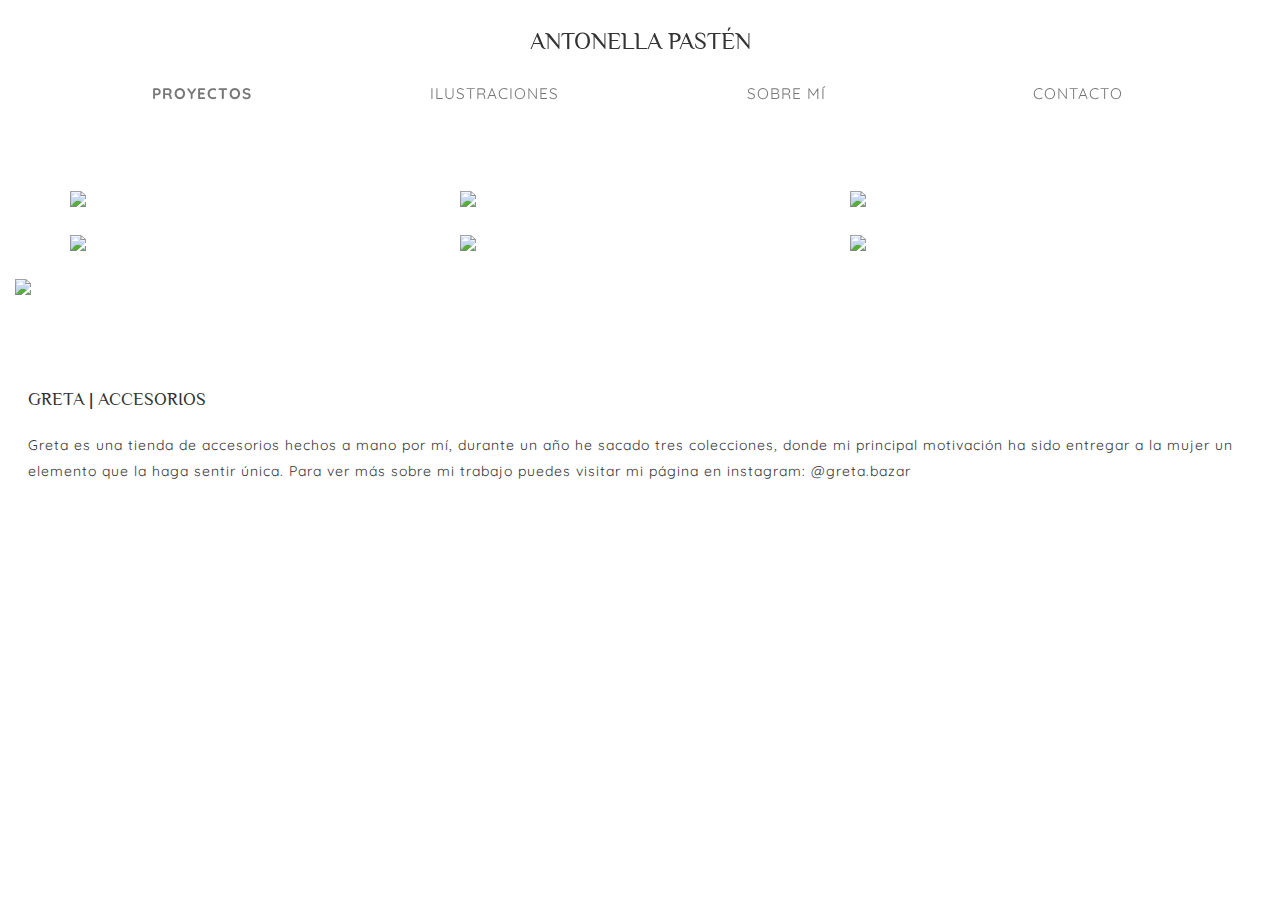
==== proyectoocho.html @ b23cd264 "Commit" ====
<!DOCTYPE html>
<html lang="en">
	<head>
		<title>Portafolio</title>
		<!-- Meta tag Keywords -->
		<meta name="viewport" content="width=device-width, initial-scale=1">
		<meta http-equiv="Content-Type" content="text/html; charset=utf-8" />
		<meta name="keywords" content="Snap web template, Bootstrap Web Templates, Flat Web Templates, Android Compatible web template, Smartphone Compatible web template, free webdesigns for Nokia, Samsung, LG, SonyEricsson, Motorola web design" />
		<script type="application/x-javascript"> addEventListener("load", function() { setTimeout(hideURLbar, 0); }, false);
		function hideURLbar(){ window.scrollTo(0,1); } </script>
		<!--// Meta tag Keywords -->
		<!-- css files -->
		<link rel="stylesheet" href="css/bootstrap.css"> <!-- Bootstrap-Core-CSS -->
		<link rel="stylesheet" href="css/style.css" type="text/css" media="all" /> <!-- Style-CSS --> 
		<link rel="stylesheet" href="css/font-awesome.css"> <!-- Font-Awesome-Icons-CSS -->
		<link rel="stylesheet" href="css/flexslider.css" type="text/css" media="screen" /> <!-- Flexslider-CSS -->
		<link href="css/simpleLightbox.css" rel="stylesheet" type="text/css" />
		<!-- //css files -->
		<!-- online-fonts -->
		<link href="//fonts.googleapis.com/css?family=Philosopher:400,400i,700,700i" rel="stylesheet">
		<link href="//fonts.googleapis.com/css?family=Quicksand:300,400,500,700" rel="stylesheet">
		<!-- //online-fonts -->
	</head>
	
	<body id="page-top" data-spy="scroll" data-target=".navbar-fixed-top"> 
	<div class="">
		<!-- header -->
		<div class="header-w3layouts"> 
			<!-- Navigation -->
			<nav class="navbar navbar-default navbar-fixed-top">
				<div class="navbar-header page-scroll">
					<button type="button" class="navbar-toggle" data-toggle="collapse" data-target=".navbar-ex1-collapse">
						<span class="sr-only">Snap</span>
						<span class="icon-bar"></span>
						<span class="icon-bar"></span>
						<span class="icon-bar"></span>
					</button>
					<center>

						<div class="titulo"><h3>ANTONELLA PASTÉN</h3><br></div>

					</center>
				</div> 
				<!-- Collect the nav links, forms, and other content for toggling -->
				<div class="collapse navbar-collapse navbar-ex1-collapse">
					<center>
					<ul class="nav navbar-nav navbar-right" style="width:100%">
						<li class="hidden"><a class="page-scroll" href="#page-top"></a></li>
						<li class="active"><a  class="page-scroll" href="index.html"><strong>PROYECTOS</strong></a></li>
						<li><a class="page-scroll scroll" href="ilustraciones.html">ILUSTRACIONES</a></li>
						<li><a  class="page-scroll scroll" href="sobre-mi.html">SOBRE MÍ</a></li>
						<li><a  class="page-scroll scroll" href="contacto.html">CONTACTO</a></li>
					</ul>
					</center>
				</div>
				<!-- /.navbar-collapse -->
			</nav>  
		</div>	
		<!-- //header -->
	</div>	
<!-- gallery -->
	<div class="banner-bottom" id="gallery">
		<div class="container">
			<div class="w3ls_gallery_grids" style="margin-top:30px">
				<div class="col-centered">
				<div class="col-md-4 col-sm-3 col-xs-6 team-grids-proyecto w3_agile_gallery_grid">
						<div class="agile_gallery_grid">
							<a title="Aquí va el título de la foto" href="https://farm5.staticflickr.com/4360/36939422035_2bea8e23a1_b.jpg">
								<div class="agile_gallery_grid1">
									<img src="https://farm5.staticflickr.com/4360/36939422035_2bea8e23a1_b.jpg" alt=" " class="img-responsive" />
									<div class="w3layouts_gallery_grid1_pos">
									
									</div>
								</div>
							</a>
						</div>
					</div>
					<div class="col-md-4 col-sm-3 col-xs-6 team-grids-proyecto w3_agile_gallery_grid">
						<div class="agile_gallery_grid">
							<a title="Aquí va el título de la foto" href="https://farm5.staticflickr.com/4348/36799824811_55387eb6c4_b.jpg">
								<div class="agile_gallery_grid1">
									<img src="https://farm5.staticflickr.com/4348/36799824811_55387eb6c4_b.jpg" alt=" " class="img-responsive" />
									<div class="w3layouts_gallery_grid1_pos">
									
									</div>
								</div>
							</a>
						</div>
					</div>
					<div class="col-md-4 col-sm-3 col-xs-6 team-grids-proyecto w3_agile_gallery_grid">
						<div class="agile_gallery_grid">
							<a title="Aquí va el título de la foto" href="https://farm5.staticflickr.com/4382/36799845781_2e5cf57054_b.jpg">
								<div class="agile_gallery_grid1">
									<img src="https://farm5.staticflickr.com/4382/36799845781_2e5cf57054_b.jpg" alt=" " class="img-responsive" />
									<div class="w3layouts_gallery_grid1_pos">
									
									</div>
								</div>
							</a>
						</div>
					</div>
					
					<div class="col-md-4 col-sm-3 col-xs-6 team-grids-proyecto w3_agile_gallery_grid">
						<div class="agile_gallery_grid">
							<a title="Aquí va el título de la foto" href="https://farm5.staticflickr.com/4437/36939425245_1f3deb2095_b.jpg">
								<div class="agile_gallery_grid1">
									<img src="https://farm5.staticflickr.com/4437/36939425245_1f3deb2095_b.jpg" alt=" " class="img-responsive" />
									<div class="w3layouts_gallery_grid1_pos">
										
									</div>
								</div>
							</a>
						</div>
					</div>
				</div>
					<div class="col-md-4 col-sm-3 col-xs-6 team-grids-proyecto w3_agile_gallery_grid">
						<div class="agile_gallery_grid">
							<a title="Aquí va el título de la foto" href="https://farm5.staticflickr.com/4406/36768401202_9d97a3b797_b.jpg">
								<div class="agile_gallery_grid1">
									<img src="https://farm5.staticflickr.com/4406/36768401202_9d97a3b797_b.jpg" alt=" " class="img-responsive" />
									<div class="w3layouts_gallery_grid1_pos">
										
									</div>
								</div>
							</a>
						</div>
					</div>
				</div>
				<div class="col-md-4 col-sm-3 col-xs-6 team-grids-proyecto w3_agile_gallery_grid">
						<div class="agile_gallery_grid">
							<a title="Aquí va el título de la foto" href="https://farm5.staticflickr.com/4426/36768385522_b9f9d2d016_b.jpg">
								<div class="agile_gallery_grid1">
									<img src="https://farm5.staticflickr.com/4426/36768385522_b9f9d2d016_b.jpg" alt=" " class="img-responsive" />
									<div class="w3layouts_gallery_grid1_pos">
										
									</div>
								</div>
							</a>
						</div>
					</div>
				</div>
				<div class="col-md-4 col-sm-3 col-xs-6 team-grids-proyecto w3_agile_gallery_grid">
						<div class="agile_gallery_grid">
							<a title="Aquí va el título de la foto" href="https://farm5.staticflickr.com/4333/36768399932_34b7fd38fe_b.jpg">
								<div class="agile_gallery_grid1">
									<img src="https://farm5.staticflickr.com/4333/36768399932_34b7fd38fe_b.jpg" alt=" " class="img-responsive" />
									<div class="w3layouts_gallery_grid1_pos">
										
									</div>
								</div>
							</a>
						</div>
					</div>
				</div>
				<div class="clearfix"></div>
			</div>
		</div>
	</div>
<!-- //gallery -->


<!-- grids -->
<div class="grids-w3l">
	<div class="grids-agile">
		<div class="col-md-12 col-sm-6 agile-w3l2-grids">                     
			<h4></h4>
			<h5>GRETA | ACCESORIOS</h5>
			<p>Greta es una tienda de accesorios hechos a mano por mí, durante un año he sacado tres colecciones, donde mi principal motivación ha sido entregar a la mujer un elemento que la haga sentir única. Para ver más sobre mi trabajo puedes visitar mi página en instagram: @greta.bazar</p>
		</div>
		<div class="clearfix"></div>
	</div>
	<div class="clearfix"></div>
</div>

<!-- js-scripts -->			
	
		<!-- js -->
			<script type="text/javascript" src="js/jquery-2.1.4.min.js"></script>
			<script type="text/javascript" src="js/bootstrap.js"></script> <!-- Necessary-JavaScript-File-For-Bootstrap --> 
		<!-- //js -->
	
		<!-- Baneer-js -->
			<script src="js/responsiveslides.min.js"></script>
			<script>
						// You can also use "$(window).load(function() {"
						$(function () {
						  // Slideshow 4
						  $("#slider4").responsiveSlides({
							auto: true,
							pager:true,
							nav:false,
							speed: 500,
							namespace: "callbacks",
							before: function () {
							  $('.events').append("<li>before event fired.</li>");
							},
							after: function () {
							  $('.events').append("<li>after event fired.</li>");
							}
						  });
					
						});
			</script>
			 <script>
								// You can also use "$(window).load(function() {"
								$(function () {
								  // Slideshow 4
								  $("#slider").responsiveSlides({
									auto: true,
									pager:false,
									nav:false,
									speed: 500,
									namespace: "callbacks",
									before: function () {
									  $('.events').append("<li>before event fired.</li>");
									},
									after: function () {
									  $('.events').append("<li>after event fired.</li>");
									}
								  });
							
								});
							 </script>
			
							 
		<!-- //Baneer-js -->
		<!-- fixed-scroll-nav-js --> 
		<script src="js/scrolling-nav.js"></script>  
		<!-- //fixed-scroll-nav-js --> 
			<!-- Stats-Number-Scroller-Animation-JavaScript -->
			<script src="js/waypoints.min.js"></script> 
			<script src="js/counterup.min.js"></script> 
			<script>
				jQuery(document).ready(function( $ ) {
					$('.counter').counterUp({
						delay: 10,
						time: 1000,
					});
				});
			</script>
		<!-- //Stats-Number-Scroller-Animation-JavaScript -->
	<!-- Progressive-Bars-JavaScript -->
			<script src="js/bars.js"></script>
		<!-- //Progressive-Bars-JavaScript -->
		<!-- gallery -->
		<script src="js/simpleLightbox.js"></script>
	<script>
		$('.w3_agile_gallery_grid a').simpleLightbox();
	</script>
	<!-- //gallery -->

		<!-- start-smoth-scrolling -->
			<script type="text/javascript" src="js/move-top.js"></script>
			<script type="text/javascript" src="js/easing.js"></script>
			<script type="text/javascript">
				jQuery(document).ready(function($) {
					$(".scroll").click(function(event){		
						event.preventDefault();
						$('html,body').animate({scrollTop:$(this.hash).offset().top},1000);
					});
				});
			</script>
		<!-- start-smoth-scrolling -->
		
		<!-- smooth scrolling-bottom-to-top -->
				<script type="text/javascript">
					$(document).ready(function() {
					/*
						var defaults = {
						containerID: 'toTop', // fading element id
						containerHoverID: 'toTopHover', // fading element hover id
						scrollSpeed: 1200,
						easingType: 'linear' 
						};
					*/								
					$().UItoTop({ easingType: 'easeOutQuart' });
					});
				</script>
				<a href="#" id="toTop" style="display: block;"> <span id="toTopHover" style="opacity: 1;"> </span></a>
		<!-- //smooth scrolling-bottom-to-top -->
		<!-- FlexSlider -->
				  <script defer src="js/jquery.flexslider.js"></script>
				  <script type="text/javascript">
					$(function(){
					 
					});
					$(window).load(function(){
					  $('.flexslider').flexslider({
						animation: "slide",
						start: function(slider){
						  $('body').removeClass('loading');
						}
					  });
					});
				  </script>
		<!-- FlexSlider -->
<!-- //js-scripts -->
</body>
</html>
---- css/style.css ----
/*--
Author: W3layouts
Author URL: http://w3layouts.com
License: Creative Commons Attribution 3.0 Unported
License URL: http://creativecommons.org/licenses/by/3.0/
--*/
body{
	padding:0;
	margin:0;
	background:#fff;
	position:relative;
	font-family: 'Quicksand', sans-serif;
}
body a{
    transition:0.5s all;
	-webkit-transition:0.5s all;
	-moz-transition:0.5s all;
	-o-transition:0.5s all;
	-ms-transition:0.5s all;
}
a:hover{
	text-decoration:none;
}
input[type="button"],input[type="submit"],.contact-form input[type="submit"]{
	transition:0.5s all;
	-webkit-transition:0.5s all;
	-moz-transition:0.5s all;
	-o-transition:0.5s all;
	-ms-transition:0.5s all;
}
h1,h2,h3,h4,h5,h6{
	margin:0;	
	font-family: 'Philosopher', sans-serif;
}	
p{
	margin:0;
	font-family: 'Quicksand', sans-serif;
	letter-spacing:1px;
	font-size: 1em;
    line-height: 1.9em;
}
ul{
	margin:0;
	padding:0;
}
label{
	margin:0;
}
.w3l-overlay {
    background: url(../images/overlay.png)repeat;
    min-height:794px;
}
/*-- header --*/ 
h1 a.navbar-brand {
    font-size: 1.05em;
    color: #fff !important;
    text-transform: uppercase;
    font-weight: 300;
    letter-spacing: 2px;
}
h1 a.navbar-brand span {
    background:#0de2f6;
    padding: 0px 11px;
	font-weight: bold;
	font-size: 1.2em;
}
nav.navbar.navbar-default.navbar-fixed-top {
    background: none;
    border: none;
    padding:2em;
	-webkit-transition:.5s all;
	-moz-transition:.5s all; 
	transition:.5s all;
}
nav.navbar.navbar-default.navbar-fixed-top.top-nav-collapse {
    background: rgba(0, 0, 0, 0.49);
	padding: 1em;
	color:#F2F2F2;
}
.navbar-default .navbar-nav > .active > a, .navbar-default .navbar-nav > .active > a:hover, .navbar-default .navbar-nav > .active > a:focus {
    color:#0de2f6;
    background-color:#fff;
}
.navbar-default .navbar-nav > li > a:hover, .navbar-default .navbar-nav > li > a:focus {
    color:##DA5F5F;
    background-color: transparent;
}
.nav > li > a {
    position: relative;
    display: block;
    padding: 10px 15px!important;
}
.navbar-right {
    padding: 0 2em;
}
/*-- //header --*/ 
/*-- banner-text --*/ 
.header-w3layouts{
    position: absolute;
    top: 0;
    z-index: 999;
    text-align: center;
    left: 0;
    width: 100%;
}
.agileits-banner-info h3 {
    color: #fff;
    font-size: 4em;
    letter-spacing: 2px;
    margin: .2em 0 1em;
}
.agileits-banner-info h3 span{
	    background: #2529d8;
    padding: 0 15px;
}
.agileits-banner-info {
    text-align: center;
    padding: 21em 0 0em;
}
.agileits-banner-info p {
    color: #fff;
    font-size: 1.2em;
    letter-spacing: 2px;
    font-weight: 500;
}
.agileits_w3layouts_more a {
    font-size: 1.1em;
    color: #fff;
    text-decoration: none;
    text-transform: uppercase;
    letter-spacing: 2px;
    background:#FEC606;
    padding: .7em 2em;
    display: inline-block;
}
.agileits_w3layouts_more a:focus{
	outline:none;
}
.agileits_w3layouts_more a:hover{
	background:#0de2f6;
}
/*-- //banner-text --*/
/*-- banner-top --*/
.main-agile{
    background: url(../images/b2.jpg) no-repeat 0px 0px;
    background-size: cover;	
	-webkit-background-size: cover;	
	-moz-background-size: cover;
	-o-background-size: cover;		
	-moz-background-size: cover;
	min-height:794px;
}
/*-- //banner-top --*/ 
/*--slider--*/
#slider2,
#slider3 {
  box-shadow: none;
  -moz-box-shadow: none;
  -webkit-box-shadow: none;
  margin: 0 auto;
}
.rslides_tabs li:first-child {
  margin-left: 0;
}
.rslides_tabs .rslides_here a {
  background: rgba(255,255,255,.1);
  color: #fff;
  font-weight: bold;
}
.events {
  list-style: none;
}
.callbacks_container {
  position: relative;
  float: left;
  width: 100%;
}
.callbacks {
  position: relative;
  list-style: none;
  overflow: hidden;
  width: 100%;
  padding: 0;
  margin: 0;
}
.callbacks li {
  position: absolute;
  width: 100%;
}
.callbacks img {
  position: relative;
  z-index: 1;
  height: auto;
  border: 0;
}
.callbacks .caption {
	display: block;
	position: absolute;
	z-index: 2;
	font-size: 20px;
	text-shadow: none;
	color: #fff;
	left: 0;
	right: 0;
	padding: 10px 20px;
	margin: 0;
	max-width: none;
	top: 10%;
	text-align: center;
}

.callbacks_nav {
    position: absolute;
    -webkit-tap-highlight-color: rgba(0,0,0,0);
    top:55%;
    left: 40px;
    opacity: 0.7;
    z-index: 3;
    text-indent: -9999px;
    overflow: hidden;
    text-decoration: none;
    height: 34px;
    width: 34px;
    background: url(../images/left.png) no-repeat 0px 0px;
}
.callbacks_nav.next {
    left: auto;
    background: url(../images/right.png) no-repeat 0px 0px;
    right: -62px;
}
.callbacks_nav.prev {
    left: auto;
    background: url(../images/left.png) no-repeat 0px 0px;
    left: -58px;
}
#slider3-pager a {
  display: inline-block;
}
#slider3-pager span{
  float: left;
}
#slider3-pager span{
	width:100px;
	height:15px;
	background:#fff;
	display:inline-block;
	border-radius:30em;
	opacity:0.6;
}
#slider3-pager .rslides_here a {
  background: #FFF;
  border-radius:30em;
  opacity:1;
}
#slider3-pager a {
  padding: 0;
}
#slider3-pager li{
	display:inline-block;
}
.rslides {
  position: relative;
  list-style: none;
  overflow: hidden;
  width: 100%;
  padding: 0;
}
.rslides li {
  -webkit-backface-visibility: hidden;
  position: absolute;
  display:none;
  width: 100%;
  left: 0;
  top: 0;
}
.rslides li{
  position: relative;
  display:block;
  float: left;
}
.rslides img {
  height: auto;
  border: 0;
  }
.callbacks_tabs {
    list-style: none;
    position: absolute;
    top: 114%;
    left: 45%;
    padding: 0;
    margin: 0;
    display: block;
    z-index: 99;
}
.slider-top span{
	font-weight:600;
}
.callbacks_tabs li {
    display:inline-block;
    margin: 0px 7px;
}
/*----*/
.callbacks_tabs a{
 visibility: hidden;
}
.callbacks_tabs a:after {
    content: "\f111";
    font-size: 0;
    font-family: FontAwesome;
    visibility: visible;
    display: block;
    height: 6px;
    width: 33px;
    display: inline-block;
    background: #ffffff;
    border-radius: 0 13px;
}
.callbacks_here a:after{
    background:#0de2f6;
}
/*-- //slider --*/
/*-- /model --*/
.modal-content h5 {
       font-size: 1.4em;
    color:#0de2f6;
    letter-spacing: 1px;
    text-transform: uppercase;
    margin-top: 1em;
}
.modal-content  p {
    color: #555;
    font-size: 1em;
    line-height: 2em;
    margin: 0.5em 0 2em 0;
    letter-spacing: 1px;
}
.modal-header {
    border-bottom: none;
}
.modal-content {
    position: relative;
    background-color: #fff;
    -webkit-background-clip: padding-box;
    background-clip: padding-box;
    border: 1px solid #999;
    border: 1px solid rgba(0, 0, 0, .2);
    border-radius: 0px!important;
    outline: 0;
    -webkit-box-shadow: 0 3px 9px rgba(0, 0, 0, .5);
    box-shadow: 0 3px 9px rgba(0, 0, 0, .5);
}
/*-- //model --*/
/*-- about --*/
.agile-w3l-ab {
      background: #fff;
    padding: 2em;
    border: 10px solid #363632;
    position: relative;
    width: 63%;
}
.ab-agile-bottom p {
    color: #fff;
    line-height: 2.8;
    text-align: left;
    margin: 1em 0;
}
.sign-up {
    float: left;
    text-transform: uppercase;
}
.ab-agile-top {
    position: absolute;
    top: 22%;
    left: 55%;
    padding: 3em 2em;
    background: #0de2f6;
	z-index: 99;
}
.about-w3l-agileifo-grid {
    position: relative;
}
.ab-agile-top h3{
    font-size: 2.5em;
    color: #fff;
    font-weight: 400;
}
/*-- //about --*/

.agile-w3l-grids {
    background:#FEC606;
    padding: 6.5em 5em;
}
.agile-w3l-grids h4 {
    color: #fff;
    letter-spacing: 2px;
    font-size: 2.5em;
    line-height: 1.5;
}
.agile-w3l-grids p {
    color: #fff;
    margin: 2em 0;
    font-size: 1.1em;
}
/*-- Number-Scroller --*/
.w3lsstatsaitsstats {
    font-size: 3em;
    font-weight: 700;
    color: #272626;
}
.w3lsstatsaits-info p {
    font-size: 1.4em;
    margin: 0;
}
/*-- //Number-Scroller --*/
.agile-w3l2-grids {
    padding: 6.46em 4em;
	background: #FFFFFF;
}
.agile-w3l2-grids h4, .last-agile-2 h3 {
    font-size: 2em;
    line-height: 1.4;
    color: #000;
}
.agile-w3l2-grids h5 {
    font-size: 1.4em;
    line-height: 1.5;
    margin: 1em 0;
}
.agile-w3l3-grids {
    padding: 13em 1em 0;
    text-align: center;
    background: url(../images/grid1.jpg) no-repeat;
    background-size: cover;
    -webkit-background-size: cover;
    -moz-background-size: cover;
    -o-background-size: cover;
    -ms-background-size: cover;
    min-height: 500px;
}
.agile-w3l3-grids h4 {
    font-size: 3em;
    color: #fff;
}
/*-- Progress-Bar --*/

	.bar_group {
		position: relative;
		z-index: 0;
		padding: 0 5px;
	}

	.bar_group__bar.thin::before{
		display: block;
		content: '';
		position: absolute;
		z-index: -1;
		width: 100%;
		height: 10px;
		-webkit-border-radius: 2px;
		border-radius: 2px;
		-moz-border-radius: 2px;
		background: #E4E4E4;
	}

	.bar_group__bar.thin {
		width: 0%;
		height: 10px;
		-webkit-border-radius: 2px;
		border-radius: 2px;
		-moz-border-radius: 2px;
		background: #000;
		margin-bottom: 10px;
		-webkit-transition: width 1s;
		transition: width 1s;
		-moz-transition: width 1s;
		margin-bottom: 2em !important;
	}

	.bar_label_max {
		display: none;
	}

	.bar_label_min {
		display: none;
	}

	.b_tooltip {
		-webkit-transition: all 1s;
		transition: all 1s;
		-moz-transition: all 1s;
		position: relative;
		float: left;
		left: 100%;
		padding: 4px 10px 7px 10px;
		background-color:#FEC606;
		-webkit-transform: translateX(-50%) translateY(-30px);
		-ms-transform: translateX(-50%) translateY(-30px);
		transform: translateX(-50%) translateY(-30px);
		-moz-transform: translateX(-50%) translateY(-30px);
		-o-transform: translateX(-50%) translateY(-30px);
		-webkit-border-radius: 2px;
		border-radius: 2px;
		-moz-border-radius: 2px;
		line-height: 11px;
	}

	.b_tooltip span {
		color: #fff;
		font-size: 0.8em;
	}

	.b_tooltip--tri {
		width: 0;
		height: 0;
		position: absolute;
		content: '';
		bottom: -5px;
		left: 0;
		right: 0;
		margin: auto;
		display: block;
		border-style: solid;
		border-width: 5px 5px 0 5px;
		border-color: #FEC606 transparent transparent transparent;
	}

	.b_label {
		margin-bottom: .5em !important;
		font-size: 1em;
	}

/*-- //Progress-Bar --*/
.agile-middle {
    padding: 6em 3em;
}
.agile-middle h4 {
    font-size: 1.8em;
}
.agile-left-w3l, .agile-right-w3l, .last-agile-1 {
    padding: 0;
}
.agile-middle p {
    margin:1em 0 2.5em;
}
img{
	width:100%;
}
/*-- News --*/
.about-middle {
    background: #33302d;
    padding: 10.35em 1.5em;
}
.about-midd-main {
    text-align: center;
    width: 90%;
	margin: 0 auto;
}
.about-midd-main h4 {
    font-size: 1.5em;
    margin: 1.5em 0;
    color: #fff;
}
.about-midd-main p {
    color: #e0dede;
}
.last-agile-2 {
    background: #0de2f6;
    padding: 9.65em 5em;
}
.last-agile-2 h3{
	color:#fff;
}
.last-agile-2 p {
    color: #f1f0f0;
    margin:2em 0 3.95em;
}
.agileits_w3layouts_more.menu__item.w3l-agile a {
    background: #373737;
}
.agileits_w3layouts_more.menu__item.w3l-agile a:hover {
    background:#FEC606;
}


.wthree_banner_info_left_grid1 {
    width: 65px;
    height: 65px;
    background: #0de2f6;
    text-align: center;
    margin: 0 auto;
    overflow: hidden;
    display: inline-block;
}
.wthree_banner_info_left_grid1 i {
    font-size: 1.5em;
    color: #ffffff;
    line-height: 2.9;
}
.wthree_banner_info_left:hover .wthree_banner_info_left_grid1{
    -webkit-transform: scale(1.25) translateZ(0px);
    transform: scale(1.25) translateZ(0px);
	-moz-transform: scale(1.25) translateZ(0px);
	-o-transform: scale(1.25) translateZ(0px);
	-ms-transform: scale(1.25) translateZ(0px);
	background: #FEC606;
}
.wthree_banner_info_left_grid_left h3 {
    font-size: 1.5em;
    color: #000;
    text-decoration: none;
    text-transform: capitalize;
    line-height: 1.5;
}
.wthree_banner_info_left:hover .wthree_banner_info_left_grid_left h3 ,.wthree_banner_info_left_grid_left h3 :hover{
	color:#FEC606;
/*-- w3layouts --*/
}
.wthree_banner_info_left_grid_left p {
    font-size: 1em;
    color: #777;
    font-weight: 400;
    margin-top: 0.5em;
}
.wthree_banner_info, .team, .banner-bottom, .contact, .about {
    padding: 5em 0;
}
.wthree_banner_info_left_grid_left h3 a,.wthree_banner_info_left_grid1{
	transition: .5s ease-in;
	-webkit-transition: .5s ease-in;
	-moz-transition: .5s ease-in;
	-o-transition: .5s ease-in;
	-ms-transition: .5s ease-in;
}
.agileits_service_grid_btm_left2 h5{
	margin:0em 0 .5em;
	color:#12A7CA;
	font-size:1.5em;
	text-transform: capitalize;
}
.agileits_service_grid_btm_left2 p{
	color:#999;
	line-height:2em;
}
.agileits_service_grid_btm_left2 {
    padding: 2em 1em;
    border: 1px solid #c69c6c;
    border-top: none;
    background: #fff;
}
/*-- //Middle_Section --*/
h3.title-w3l {
    font-size: 3.5em;
    color: #000;
    text-align: center;
    margin-bottom: 1em;
}
/*-- Middle_Section --*/
.wthree_about_grids {
    padding: 5em 0 0;
}
.wthree_about_grid_left h3 {
    font-size: 2em;
    color: #000;
}
.wthree_about_grid_left p {
    margin: 2em 0;
}
/*-- //Middle_Section --*/
/*-- team --*/   
.team{
	background: url(../images/bg.jpg) no-repeat fixed;
    background-size: cover;
    -webkit-background-size: cover;
    -moz-background-size: cover;
    -o-background-size: cover;
    -ms-background-size: cover;
}
.team h3.title-w3l{
	color:#fff;
}
.w3ls-effect {
	margin-top:10%;
    display: block;
    height: auto;
    overflow: hidden;
    position: relative;
	-webkit-box-shadow: 0 0 5px 0px rgba(0, 0, 0, 0.65);
	-moz-box-shadow: 0 0 5px 0px rgba(0, 0, 0, 0.65);
	-o-box-shadow: 0 0 5px 0px rgba(0, 0, 0, 0.65);
	-ms-box-shadow: 0 0 5px 0px rgba(0, 0, 0, 0.65);
    box-shadow: 0 0 5px 0px rgba(0, 0, 0, 0.65);
    -webkit-transition: all 0.5s;
    -moz-transition: all 0.5s;
    -ms-transition: all 0.5s;
    -o-transition: all 0.5s;
    transition: all 0.5s;
    opacity: 1;
    filter: alpha(opacity=100);
}
.w3ls-effect img {
	height: 100%;
	width: 100%;
	-webkit-transition: all 0.5s;
	-moz-transition: all 0.5s;
	-ms-transition: all 0.5s;
	-o-transition: all 0.5s;
	transition: all 0.5s;
}
.w3ls-effect:before {
	content: '';
	background-color: rgba(0, 0, 0, 0);
	left: 0;
	top: 0;
	right: 0;
	bottom: 0;
	position: absolute;
	-webkit-transition: all 0.5s;
	-moz-transition: all 0.5s;
	-ms-transition: all 0.5s;
	-o-transition: all 0.5s;
	transition: all 0.5s;
} 
.w3ls-effect:hover:before {
	background-color: rgba(0, 0, 0, 0.8);
}
.w3ls-effect:hover .view-caption {
	-moz-transform: translateY(-100%);
	-o-transform: translateY(-100%);
	-ms-transform: translateY(-100%);
	-webkit-transform: translateY(-100%);
	transform: translateY(-100%);
	border-radius: 0 0 0 0;
}
.w3ls-effect:hover .wthree-icon {
	bottom: 25%;
	-moz-transform: translateY(-80%);
	-o-transform: translateY(-80%);
	-ms-transform: translateY(-80%);
	-webkit-transform: translateY(-80%);
	transform: translateY(-80%);
}
.w3ls-effect:hover .wthree-icon a {
	-webkit-animation-name: translate-transition;
	-webkit-animation-duration: 0.8s;
	-webkit-animation-timing-function: linear;
	-webkit-animation-iteration-count: 1;
	animation-name: translate-transition;
	animation-duration: 0.8s;
	animation-timing-function: linear;
	animation-iteration-count: 1;
}
.w3ls-effect .view-caption {
    background-color: #FFF;
    -webkit-transition: all cubic-bezier(0.27, 0.89, 0.95, 0.59) 0.5s;
    -moz-transition: all cubic-bezier(0.27, 0.89, 0.95, 0.59) 0.5s;
    -ms-transition: all cubic-bezier(0.27, 0.89, 0.95, 0.59) 0.5s;
    -o-transition: all cubic-bezier(0.27, 0.89, 0.95, 0.59) 0.5s;
    transition: all cubic-bezier(0.27, 0.89, 0.95, 0.59) 0.5s;
    padding: 20px;
    height: 29%;
    text-align: left;
    position: relative;
    z-index: 99;
	-webkit-border-radius: 25px 0 0 0;
	-moz-border-radius: 25px 0 0 0; 
    border-radius: 25px 0 0 0;
}
.w3ls-effect .view-caption h4 {
    color:#FEC606;
    font-size: 1.3em;
}
.w3ls-effect .view-caption p{
    margin-top: 0.3em;
}
.w3ls-effect .wthree-icon {
	bottom: 0;
	padding: 10px;
	left: 0;
	position: absolute;
	right: 0;
	text-align: left;
	overflow: hidden;
	z-index: 9;
	-webkit-transition: all 0.5s;
	-moz-transition: all 0.5s;
	-ms-transition: all 0.5s;
	-o-transition: all 0.5s;
	transition: all 0.5s;
	-moz-transform: translateY(1000%);
	-o-transform: translateY(1000%);
	-ms-transform: translateY(1000%);
	-webkit-transform: translateY(1000%);
	transform: translateY(1000%);
}
.social-button {
    display: inline-block;
    background-color: #fff;
    width: 32px;
    height: 32px;
    margin: 0 3px;
    line-height: 32px;
    text-align: center;
    position: relative;
    overflow: hidden;
    opacity: .99;
	-webkit-border-radius: 20%;
	-moz-border-radius: 20%; 
    border-radius: 20%;
}
.social-button:before {
    content: '';
    background-color: #000;
    width: 120%;
    height: 120%;
    position: absolute;
    top: 102%;
    left: -118%;
    -webkit-transition: all 0.35s cubic-bezier(0.31, -0.105, 0.43, 1.59);
	-moz-transition: all 0.35s cubic-bezier(0.31, -0.105, 0.43, 1.59); 
    transition: all 0.35s cubic-bezier(0.31, -0.105, 0.43, 1.59);
}
.social-button .fa {
	font-size: 18px;
	vertical-align: middle;
	-webkit-transform: scale(0.8);
	-moz-transform: scale(0.8);
	-o-transform: scale(0.8);
	-ms-transform: scale(0.8);
	transform: scale(0.8);
	-webkit-transition: all 0.35s cubic-bezier(0.31, -0.105, 0.43, 1.59);
	-moz-transition: all 0.35s cubic-bezier(0.31, -0.105, 0.43, 1.59); 
	transition: all 0.35s cubic-bezier(0.31, -0.105, 0.43, 1.59);
}
.social-button.facebook:before {
  background-color: #3B5998;
}
.social-button.facebook .fa {
  color: #3B5998;
}
.social-button.twitter:before {
  background-color: #3CF;
}
.social-button.twitter .fa {
  color: #3CF;
}
.social-button.google:before {
  background-color: #DC4A38;
}
.social-button.google .fa {
  color: #DC4A38;
}
.social-button.dribbble:before {
  background-color: #F26798;
}
.social-button.dribbble .fa {
  color: #F26798;
}
.social-button.skype:before {
  background-color: #00AFF0;
}
.social-button.skype .fa {
  color: #00AFF0;
}
.social-button:focus:before, .social-button:hover:before {
  top: -10%;
  left: -10%;
}
.social-button:focus .fa, .social-button:hover .fa {
	color: #fff;
	-webkit-transform: scale(1);
	-o-transform: scale(1);
	-moz-transform: scale(1);
	-ms-transform: scale(1);
	transform: scale(1);
} 
/*-- //team --*/
/*-- projects --*/
.banner-bottom h3.title-w3l {
    margin-bottom: .5em;
}
.agile_gallery_grid{
	margin-top:2em;
}
.agile_gallery_grid1{
    position: relative;
}
.w3layouts_gallery_grid1_pos{
    background: #BDBDBD ;
    bottom: 45px;
    left: 45px;
    opacity: 0;
    padding:1em;
    position: absolute;
    right: 45px;
    text-align: center;
    top: 45px;
    visibility: hidden;
    -webkit-transform: scaleX(-1);
    transform: scaleX(-1);
	-moz-transform: scaleX(-1);
	-o-transform: scaleX(-1);
	-ms-transform: scaleX(-1);
    -webkit-transition: all 0.8s ease;
    transition: all 0.8s ease;
}
.w3layouts_gallery_grid1_pos h3{
    font-size: 1.2em;
    letter-spacing: 2px;
    font-weight: 600;
    margin: 1em 0 .5em;
    padding-bottom: .5em;
    position: relative;
    text-transform: uppercase;
    color: #fff;
}
.w3layouts_gallery_grid1_pos h3:after {
    background: #fff;
    bottom: 0;
    content: '';
    height: 2px;
    left: 40%;
    position: absolute;
    width: 50px;
}
.w3layouts_gallery_grid1_pos p{
	color:#292727;
	line-height:2em;
}
.agile_gallery_grid:hover .w3layouts_gallery_grid1_pos{
    opacity: 1;
    visibility: visible;
    -webkit-transform: scaleX(1);
    transform: scaleX(1);
	-moz-transform: scaleX(1);
	-o-transform: scaleX(1);
	-ms-transform: scaleX(1);
}
/*-- //projects --*/
/*-- mail --*/
.w3l_mail_left iframe {
    width: 100%;
    height:379px;
}
.w3l_mail_left{
	padding:0;
}
.w3l_mail_right{
	padding:5em;
    background:#0de2f6;
}
.w3l_mail_right h3 {
    font-size: 2em;
    color: #fff;
    margin-bottom: 1.5em;
}
.w3l_mail_right ul li{
	list-style-type: none;
    display: block;
    color: #fff;
    margin-bottom: 1em;
    position: relative;
    font-size: 1.1em;
}
.w3l_mail_right ul li span{
	font-weight: bold;
    width: 35%;
    display: inline-block;
	color:#212121;
}
.w3l_mail_right ul li span i {
    padding-right: 1em;
}
.w3l_mail_right ul li span label{
	position:absolute;
	top:0%;
	left:10%;
}
.w3l_mail_right ul li span label {
    position: absolute;
    top: 0%;
    left: 28%;
}
.w3l_mail_right ul li a{
	color:#fff;
	text-decoration:none;
}
.w3l_mail_right ul li a:hover{
	color:#212121;
}
.w3l_mail_right ul li:last-child{
	margin-bottom:0;
}

/*-- Contact --*/
.contact-grid1 input[type="text"], .contact-grid1 input[type="email"],.contact-grid1 textarea{
	width: 100%;
    padding: .8em;
    font-size: 1em;
    border: none;
	outline: none;
	/*border-radius: 13px 0;*/
	border-style:solid;
	border-color:#000000;
}
.contact-grid1 textarea{
	height:140px;
	resize:none;
}
.contact-top1 label {
    font-size: 1.1em;
    font-weight: 500;
    color: #000000;
    text-align: left;
    display: inherit;
	margin-bottom: 0.5em;
}
.contact-top1 {
    /*background: rgba(254, 198, 6, 0.75);*/
    padding: 3em 3em 4em;
}
.contact-grid1 input[type="submit"] {
    font-size: 1.1em;
    outline: none;
    border: none;
    text-transform: uppercase;
    background: #000;
    padding: 0.7em 0;
    letter-spacing: 1px;
    color: #fff;
    display: block;
    width: 18%;
    margin: 1.5em auto 0;
    transition: 0.5s all;
    -webkit-transition: .5s all;
    -moz-transition: .5s all;
    -o-transition: .5s all;
    -ms-transition: .5s all;
}
.contact-grid1 input[type="submit"]:hover{
	background:#0de2f6;
	 -webkit-transition: .5s all;
    -moz-transition: .5s all;
    -o-transition: .5s all;
    -ms-transition: .5s all;
}
/*-- //Contact --*/
/*-- footer --*/
.footer {
    background: #232323;
	text-align: center;
	padding: 4em 0em;
}
.logo-fo h2 a {
    font-size: 1.5em;
    color: #fff;
    text-align: center;
    text-transform: uppercase;
    letter-spacing: 2px;
    font-weight: 700;
}
.w3ls-social-icons-2 {
    padding: 3em 0;
}
.ftr-menu ul li{
	display:inline-block;
}
.ftr-menu ul li a {
    font-size: 1.1em;
    color: #fff;
    margin: 0 16px;
    letter-spacing: 2px;
	transition: 0.5s all;
    -webkit-transition: 0.5s all;
    -moz-transition: 0.5s all;
    -o-transition: 0.5s all;
    -ms-transition: 0.5s all;
    display: block;
    text-decoration: none;
}
.ftr-menu ul li a:hover{
	color:#FEC606;
}
/*-- social-icons --*/
.w3l_header_left-2 {
    text-align: right;
    margin-top: 2em;
}
.w3ls-social-icons-2 i {
    font-size: 1em;
    color: #fff;
    width: 50px;
    height: 50px;
    text-align: center;
    line-height: 3.5;
    margin: 0 0.5em 0;
    border-radius: 50%;
    transition: 0.5s all;
    -webkit-transition: 0.5s all;
    -o-transition: 0.5s all;
    -ms-transition: 0.5s all;
    -moz-transition: 0.5s all;
    border:  1px solid #616161;
}
.w3ls-social-icons-2 i:hover {
	background:#0de2f6;
    color: #fff;
    transition: 0.5s all;
    -webkit-transition: 0.5s all;
    -o-transition: 0.5s all;
    -ms-transition: 0.5s all;
    -moz-transition: 0.5s all;
	border-color:#0de2f6;
}
/*-- //social-icons --*/
.copyrights {
    text-align: center;
    padding: 2em 0em;
    background: #1f1f1f;
}
.copyrights p {
    color: #fff;
    letter-spacing: 2px;
    font-size: 1em;
}
.copyrights p a {
    color: #0de2f6;
}
.copyrights p a:hover {
    color: #fff;
}
/*-- //footer --*/

/*-- bottom-to-top --*/
#toTop {
	display: none;
	text-decoration: none;
	position: fixed;
	bottom: 24px;
	right: 1%;
	overflow: hidden;
	z-index: 999; 
    width: 64px;
    height: 64px;
	border: none;
	text-indent: 100%;
	background: url("../images/up2.png") no-repeat 0px 0px;
}
#toTopHover {
    width: 64px;
    height: 64px;
	display: block;
	overflow: hidden;
	float: right;
	opacity: 0;
	-moz-opacity: 0;
	filter: alpha(opacity=0);
}
/*-- //bottom-to-top --*/
/*--responsive--*/
@media(max-width: 1680px){
	.agile-w3l2-grids {
		padding: 5.45em 3em;
	}
	.agile-middle {
		padding: 4em 2em;
	}
	.about-middle {
		padding: 8.35em 1.5em;
	}
	.last-agile-2 {
		padding: 5.94em 3em;
	}
}
@media(max-width: 1600px){
	.agile-w3l2-grids {
		padding: 4.5em 3em;
	}
	.agile-middle {
		padding:3.5em 2em
	}
	.about-middle {
		padding:7.7em 1.5em;
	}
	.last-agile-2 {
		padding: 5em 3em;
	}
}
@media(max-width: 1440px){
	.agile-w3l2-grids {
		padding: 3.1em 3em;
	}
	.agile-middle {
		padding: 2em 2em;
	}
	.agile-middle p {
		margin: 1em 0 2em;
	}
	.about-middle {
		padding: 5.5em 1.5em;
	}
	.last-agile-2 {
		padding: 2.25em 3em;
	}
	.callbacks_tabs {
		left: 44%;
	}
}
@media(max-width: 1366px){
	.agile-left-w3l img, .agile-right-w3l img, .last-agile-1 img{
		min-height: 461px;
	}
	.about-middle {
		padding: 5.7em 1.5em;
	}
	.last-agile-2 p {
		margin: 1em 0 2.1em;
	}
	.agile-w3l2-grids h4, .last-agile-2 h3 {
		font-size: 1.8em;
	}
	.agile-w3l2-grids {
		padding: 3.9em 3em;
	}
	.main-agile, .w3l-overlay {
		min-height: 700px;
	}
	.agileits-banner-info {
		padding: 17em 0 0em;
	}
	.ab-agile-top {
		top: 24%;
	}
	.last-agile-2 {
		padding: 3em 3em;
	}
	.last-agile-2 p {
		margin: 1.5em 0 3em;
	}
	.last-agile-2 {
		padding: 3.35em 3em;
	}
}
@media(max-width: 1280px){
	.agileits-banner-info h3 {
		font-size: 3.5em;
	}
	.callbacks_tabs {
		left: 43.5%;
	}
	.agile-w3l-grids {
		padding: 5em 3em;
	}
	.agile-w3l2-grids h5 {
		font-size: 1.3em;
	}
	.agile-w3l2-grids {
		padding: 3.85em 2em;
	}
	.agile-w3l3-grids h4 {
		font-size: 2.5em;
	}
	.agile-w3l3-grids {
		padding: 12.5em 1em 0;
		min-height: 461px;
	}
	.about-middle {
		padding: 6em 1.5em;
	}
	.last-agile-2 {
		padding: 3.35em 2em;
	}
	h3.title-w3l {
		font-size: 3.3em;
	}
	.wthree_banner_info, .team, .banner-bottom, .contact, .about{
		padding: 4.5em 0;
	}
	.footer {
		padding: 3.5em 0em;
	}
}
@media(max-width: 1080px){
	h1 a.navbar-brand {
		font-size: 1em;
		letter-spacing: 1px;
	}
	h1 a.navbar-brand span {
		font-size: 1.1em;
	}
	.main-agile, .w3l-overlay {
		min-height: 600px;
	}
	.agileits-banner-info h3 {
		font-size: 3.2em;
	}
	.agileits-banner-info p {
		font-size: 1.1em;
	}
	.agileits_w3layouts_more a {
		letter-spacing: 1px;
	}
	.callbacks_tabs {
		left: 42.5%;
		top: 112%;
	}
	.agileits-banner-info {
		padding: 15em 0 0em;
	}
	.ab-agile-top h3 {
		font-size: 2.2em;
	}
	.ab-agile-bottom p {
		line-height: 2;
	}
	.ab-agile-top {
		top: 20%;
	}
	.agile-w3l-grids h4 {
		letter-spacing: 1px;
		font-size: 2.2em;
	}
	.agile-w3l-grids {
		padding: 4em 2.5em;
	}
	.w3lsstatsaitsstats {
		font-size: 2.5em;
	}
	.w3lsstatsaits-info p {
		font-size: 1.2em;
	}
	.agile-w3l2-grids h4, .last-agile-2 h3 {
		font-size: 1.5em;
	}
	.agile-w3l2-grids h5 {
		font-size: 1.1em;
	}
	.agile-w3l2-grids {
		padding: 3.4em 1.5em;
	}
	.agile-w3l3-grids {
		padding: 12em 1em 0;
		min-height: 435px;
	}
	.agile-w3l3-grids h4 {
		font-size: 2.3em;
	}
	.agile-middle h4 {
		font-size: 1.5em;
	}
	.agile-left-w3l img, .agile-right-w3l img, .last-agile-1 img {
		min-height: 420px;
	}
	.bar_group__bar.thin {
		margin-bottom: 1.5em !important;
	}
	.agile-middle {
		padding: 1.65em 2em;
	}
	.about-middle {
		padding: 4em 1.5em;
	}
	.about-midd-main {
		width: 100%;
	}
	.about-midd-main h4 {
		margin: 1.42em 0;
	}
	.last-agile-2 {
		padding: 2em 1.5em;
	}
	.last-agile-2 p {
		margin: 1.5em 0 2.22em;
	}
	.w3layouts_gallery_grid1_pos {
		bottom: 30px;
		left: 30px;
		right: 30px;
		top: 30px;
	}
	.w3layouts_gallery_grid1_pos h3 {
		margin: 0.5em 0 .5em;
	}
	.logo-fo h2 a {
		font-size: 1.4em;
	}
	.w3ls-effect {
		height: 253px;
	}
}
@media(max-width: 1050px){
	.agile-w3l-grids h4 {
		letter-spacing: 0px;
	}
	.w3lsstatsaits-info p {
		font-size: 1.1em;
	}
	.b_label {
		font-size: .9em;
	}
	.agile-middle p {
		margin: 1em 0 1.2em;
	}
	.wthree_banner_info_left_grid_left h3 {
		letter-spacing: 2px;
	}
	h3.title-w3l {
		font-size: 3em;
	}
}
@media(max-width: 1024px){
	.agile-w3l2-grids {
		padding: 2.55em 1.5em;
	}
	.about-middle {
		padding: 4.2em 1.5em;
	}
}
@media(max-width: 991px){
	.navbar-default .navbar-nav > li > a {
		color: #000;
		font-size: 1.1em;
		font-weight: 400;
		letter-spacing: 1px;
	}
	.titulo{
		float:center;
	}
	.callbacks_tabs {
		left: 41.5%;
	}
	.ab-agile-top {
		position: absolute;
		top: 22%;
		left: 55%;
		padding: 2em 2em;
	}
	.ab-agile-top h3 {
		font-size: 2em;
	}
	.ab-agile-top {
		top: 12%;
		padding: 2em 1.5em;
	}
	.agile-w3l-ab {
		padding: 1em;
	}
	.agile-w3l-grids h4 {
		letter-spacing: 2px;
	}
	.agile-w3l-grids {
		padding: 5em 5em;
	}
	.agile-w3l2-grids {
		padding: 5em 5em;
	}
	.agile-w3l2-grids h5 {
		font-size: 1.2em;
	}
	.agile-w3l2-grids h4, .last-agile-2 h3 {
		font-size: 1.7em;
	}
	.agile-w3l3-grids {
		padding: 14em 7em 0;
		min-height: 500px;
	}
	.agile-w3l2-grids h5 {
		margin: 2em 0;
	}
	.agile-w3l2-grids {
		padding: 5.5em 6em;
	}
	.agile-middle {
		padding: 5em 5em;
	}
	.bar_group__bar.thin {
		margin-bottom: 3em !important;
	}
	.b_label {
		font-size: 1em;
	}
	.agile-middle p {
		margin: 2em 0 3em;
	}
	.about-middle {
		padding: 12.5em 5em;
	}
	.last-agile-2 p {
		margin: 3em 0 6em;
	}
	.last-agile-2 {
		padding: 7em 5em 13.9em;
	}
	.wthree_banner_info_left_grid_left h3 {
		letter-spacing: 1px;
	}
	.wthree_banner_info_left.mid-w3l {
		margin: 2em 0;
	}
	.team-grids {
		padding: 0 .5em;
	}
	.w3layouts_gallery_grid1_pos {
		bottom: 15px;
		left: 15px;
		right: 15px;
		top: 15px;
		padding: 0.5em;
	}
	.w3_agile_gallery_grid {
		float: left;
		width: 33.33%;
	}
	.w3ls-effect {
		height: auto;
	}
	.wthree_banner_info, .team, .banner-bottom, .contact, .about {
		padding: 4em 0;
	}
	.w3ls-effect .view-caption {
		height: 36%;
	}
}
@media(max-width: 900px){
	.agile-w3l2-grids {
		padding: 5.4em 4.5em;
	}
	.agile-middle {
		padding: 3em 5em;
	}
	.about-middle {
		padding: 10.94em 5em;
	}
	.last-agile-2 {
		padding: 6em 5em 8.8em;
	}
}
@media(max-width: 800px){
	h1 a.navbar-brand {
		letter-spacing: 0px;
		padding: 8px 0;
	}
	.main-agile, .w3l-overlay {
		min-height: 550px;
	}
	.agileits-banner-info h3 {
		font-size: 2.9em;
		margin: .2em 0 .9em;
	}
	.agileits-banner-info p {
		font-size: 1em;
	}
	.agileits_w3layouts_more a {
		font-size: 1em;
		padding: .7em 1.5em;
	}
	.callbacks_tabs li {
		margin: 0px 5px;
	}
	.callbacks_tabs {
		left: 40%;
	}
	.agileits-banner-info {
		padding: 13em 0 0em;
	}
	.agile-w3l2-grids {
		padding: 4.6em 4em;
	}
	.bar_group__bar.thin {
		margin-bottom: 2em !important;
	}
	.agile-middle {
		padding: 3em 4em;
	}
	.agile-middle p {
		margin: 1.5em 0 3em;
	}
	.about-middle {
		padding: 8.55em 3em;
	}
	.last-agile-2 p {
		margin: 2em 0 4em;
	}
	.last-agile-2 {
		padding: 4.62em 4em;
	}
	.w3l_mail_left iframe {
		height: 337px;
	}
	.w3l_mail_right {
		padding: 4em;
	}
	.footer {
		padding: 3em 0em;
	}
	.logo-fo h2 a {
		font-size: 1.2em;
	}
}
@media(max-width: 768px){
	.navbar-right {
		padding: 0;
		text-align:left;
		style="width:25%;
	}
	.agile-w3l-grids {
		padding: 4em 5em;
	}
	.agile-middle p {
		margin: 1em 0 2em;
	}
	.agile-w3l2-grids {
		padding: 4em 3em;
	}
	.agile-w3l2-grids h5 {
		margin: 1.5em 0;
	}
	.agile-w3l3-grids {
		padding: 13em 7em 0;
		min-height: 466px;
	}
	.about-middle {
		padding: 7em 3em;
	}
	.last-agile-2 {
		padding: 3.9em 4em;
	}
}
@media(max-width: 767px){
		.navbar-default .navbar-nav > li > a {
		color: #fff;
		font-size: 1.1em;
		font-weight: 400;
		letter-spacing: 1px;
	}
	.titulo{
		float:left;
		width:30%;
		text-align:left;
	}	
	.navbar-default .navbar-toggle .icon-bar {
		background-color: #FFFFFF !important;
	}
	.navbar-default .navbar-toggle {
		border-color: #fff !important;
		border-radius: 0 !important;
		margin: 0;
	}
	.navbar-default .navbar-collapse, .navbar-default .navbar-form {
		border-color: transparent;
		background: rgba(0, 0, 0, 0.85);
	}
}
@media(max-width: 736px){
	.navbar-default .navbar-nav > li > a {
		color: #fff;
		font-size: 1.1em;
		font-weight: 400;
		letter-spacing: 1px;
	}
	.ab-agile-top {
		top: 10%;
	}
	.w3ls-effect {
		height: auto;
	}
	.team-grids:nth-child(3), .team-grids:nth-child(4){
		margin-top:2em;
	}
	.team-grids {
		padding: 0 1em;
	}
	.w3layouts_gallery_grid1_pos p {
		font-size: .9em;
	}
	.w3layouts_gallery_grid1_pos h3:after {
		left: 34%;
	}
	.w3ls-effect .view-caption {
		height: 26%;
	}
}
@media(max-width: 667px){
		.navbar-default .navbar-nav > li > a {
		color: #fff;
		font-size: 1.1em;
		font-weight: 400;
		letter-spacing: 1px;
	}
	.main-agile, .w3l-overlay {
		min-height: 500px;
	}
	.agileits-banner-info h3 {
		font-size: 2.5em;
	}
	.agileits-banner-info p {
		font-size: .9em;
	}
	.agileits_w3layouts_more a {
		font-size: .9em;
	}
	.agileits-banner-info {
		padding: 12em 0 0em;
	}
	.callbacks_tabs a:after {
		height: 5px;
		width: 29px;
	}
	.callbacks_tabs {
		left: 39.5%;
	}
	.ab-agile-top {
		padding: 1.5em 1em;
		top: 14%;
	}
	.ab-agile-top h3 {
		font-size: 1.8em;
	}
	.ab-agile-bottom p {
		line-height: 1.8;
		margin: .5em 0;
	}
	.agile-w3l-grids h4 {
		letter-spacing: 1px;
		font-size: 2em;
	}
	.agile-w3l-grids p {
		margin: 1.5em 0;
	}
	.w3lsstatsaitsstats {
		font-size: 2.4em;
	}
	.w3layouts_gallery_grid1_pos {
		padding: 0em;
	}
	.w3layouts_gallery_grid1_pos p {
		line-height: 1.2em;
	}
	.agile-w3l-grids {
		padding: 3em 4em;
	}
	h3.title-w3l {
		font-size: 2.7em;
	}
	.ftr-menu ul li a {
		margin: 0 11px;
	}
}
@media(max-width: 640px){
	.titulo{
		float:left;
		width:30%;
		text-align:left;
	}	
	.ab-agile-top {
		top: 12%;
	}
	.w3ls-effect {
		height: 320px;
	}
	.wthree_banner_info, .team, .banner-bottom, .contact, .about {
		padding: 3em 0;
	}
	.w3l_mail_right ul li {
		font-size: 1em;
	}
	.w3l_mail_left iframe {
		height: 300px;
	}
	.contact-top1 {
		padding: 3em 3em 3em;
	}
	.contact-grid1 input[type="submit"] {
		width: 26%;
	}
	.w3ls-social-icons-2 {
		padding: 2.5em 0;
	}
}
@media(max-width: 600px){
	h1 a.navbar-brand {
		font-size: .9em;
	}
	.agile-w3l-ab {
		width: 100%;
	}
	.agile-w3l-ab {
		margin-bottom: 9em;
	}
	.ab-agile-top {
		top: 78%;
		left: 16%;
		width: 70%;
		padding: 2em 3em;
	}
	.ab-agile-bottom p {
		margin: 1em 0;
	}
	.w3layouts_gallery_grid1_pos {
		bottom: 10px;
		left: 10px;
		right: 10px;
		top: 10px;
	}
	.ftr-menu ul li a {
		font-size: 1em;
	}
	.footer {
		padding: 2.5em 0em;
	}
	.w3l_mail_right {
		padding: 3em;
	}
}
@media(max-width: 568px){
	.agileits-banner-info h3 {
		font-size: 2.3em;
	}
	.main-agile, .w3l-overlay {
		min-height: 440px;
	}
	.ab-agile-top {
		padding: 2em 2em;
	}
	.w3layouts_gallery_grid1_pos p {
		font-size: .8em;
	}
	.w3layouts_gallery_grid1_pos h3 {
		font-size: 1.1em;
		letter-spacing: 1px;
	}
	h3.title-w3l {
		font-size: 2.5em;
	}
	.callbacks_tabs {
		left: 37%;
	}
	.agileits-banner-info {
		padding: 10.5em 0 0em;
	}
	.w3ls-effect {
		height: 285px;
	}
}
@media(max-width: 480px){
	.titulo{
		float:left;
		width:30%;
		text-align:left;
	}
	.main-agile, .w3l-overlay {
		min-height: 400px;
	}
	.agileits-banner-info h3 {
		font-size: 2em;
	}
	.agileits-banner-info p {
		font-size: .8em;
	}
	.callbacks_tabs {
		left: 34.5%;
	}
	.agileits-banner-info {
		padding: 10em 0 0em;
	}
	.ab-agile-top {
		padding: 1em 2em;
		top: 75%;
		left: 10%;
		width: 80%;
	}
	.agile-w3l-grids {
		padding: 2em 2.5em;
	}
	.agile-w3l-grids h4 {
		letter-spacing: 0px;
		font-size: 1.8em;
	}
	.agile-w3l-grids p {
		font-size: 1em;
	}
	.w3lsstatsaitsstats {
		font-size: 2.2em;
	}
	.w3lsstatsaits-info p {
		font-size: .95em;
	}
	.agile-w3l2-grids {
		padding: 3em 2.5em;
	}
	.agile-right-w3l img {
		min-height: 441px;
	}
	.w3ls-effect {
		height: 244px;
	}
	.w3_agile_gallery_grid {
		float: left;
		width: 50%;
	}
	.w3layouts_gallery_grid1_pos {
		bottom: 45px;
		left: 45px;
		right: 45px;
		top: 45px;
	}
	.w3layouts_gallery_grid1_pos h3 {
		font-size: 1.3em;
		letter-spacing: 2px;
		margin: 2.5em 0 1.2em;
	}
	.w3layouts_gallery_grid1_pos h3:after {
		left: 42%;
	}
	.w3layouts_gallery_grid1_pos p {
		font-size: 1em;
	}
	.contact-grid1 input[type="submit"] {
		width: 36%;
	}
	.contact-grid1 textarea {
		height: 120px;
	}
	.ftr-menu ul li a {
		margin: 0 4px;
		letter-spacing: 1px;
	}
	.w3ls-social-icons-2 i {
		font-size: .9em;
		width: 45px;
		height: 45px;
		margin: 0 0.3em 0;
	}
	.logo-fo h2 a {
		font-size: 1.1em;
	}
	.copyrights {
		padding: 1.5em 0em;
	}
	.w3ls-effect .view-caption {
		height: 35%;
	}
}
@media(max-width: 414px){
	p {
		font-size: .9em;
	}
	.callbacks_tabs {
		left: 32.5%;
	}
	.agile-w3l-grids h4 {
		font-size: 1.6em;
	}
	.w3lsstatsaits-grid.w3lsstatsaits-grid-1 {
		padding: 0 .3em;
	}
	.agile-w3l2-grids h4, .last-agile-2 h3 {
		font-size: 1.5em;
	}
	.agile-w3l2-grids h5 {
		font-size: 1.1em;
	}
	.agile-right-w3l img {
		min-height: 390px;
	}
	.about-middle {
		padding: 5em 3em;
	}
	.last-agile-2 {
		padding: 3em 3em;
	}
	.wthree_banner_info_left_grid_left h3 {
		font-size: 1.3em;
	}
	h3.title-w3l {
		font-size: 2.2em;
	}
	.wthree_banner_info_left_grid_left p {
		font-size: .9em;
	}
	.wthree_banner_info_left_grid1 {
		width: 60px;
		height: 60px;
	}
	.wthree_about_grid_left h3 {
		font-size: 1.7em;
	}
	.w3ls-effect {
		height: 200px;
	}
	.w3layouts_gallery_grid1_pos h3 {
		margin: 1.5em 0 1.2em;
	}
	.w3layouts_gallery_grid1_pos p {
		font-size: .9em;
	}
	.contact-top1 {
		padding: 3em 2em 3em;
	}
	.ftr-menu ul li a {
		margin: 0 8px;
		line-height: 2;
	}
	.logo-fo h2 a {
		font-size: 1em;
	}
	.w3ls-social-icons-2 {
		padding: 2em 0;
	}
	.copyrights p {
		letter-spacing: 1px;
	}
	.flexslider .slides img {
		width: 34%;
	}
	.w3ls-effect .view-caption {
		height: 40%;
	}
}
@media(max-width: 384px){
	.navbar-toggle {
		padding: 8px 8px;
	}
	h1 a.navbar-brand {
		font-size: .8em;
	}
	.agileits-banner-info h3 {
		font-size: 1.8em;
	}
	.callbacks_tabs {
		left: 31%;
		top: 110%;
	}
	.ab-agile-top h3 {
		font-size: 1.7em;
	}
	.ab-agile-top {
		top: 67%;
	}
	.agile-w3l-grids h4 {
		font-size: 1.5em;
	}
	.w3lsstatsaits-grid.w3lsstatsaits-grid-1, .w3lsstatsaits-grid.w3lsstatsaits-grid-2, .w3lsstatsaits-grid.w3lsstatsaits-grid-3 {
		width: 100%;
	}
	.agile-right-w3l img {
		min-height: 336px;
	}
	.agile-w3l-grids p {
		margin: 1em 0;
	}
	.agile-right-w3l img {
		min-height: 300px;
	}
	.modal-content h5 {
		font-size: 1.2em;
	}
	.social-button {
		margin: 0 2px;
	}
}
@media(max-width: 375px){
	.main-agile, .w3l-overlay {
		min-height: 350px;
	}
	.agileits-banner-info h3 {
		font-size: 1.7em;
	}
	.callbacks_tabs a:after {
		height: 4px;
		width: 23px;
	}
	.callbacks_tabs {
		left: 33%;
		top: 108%;
	}
	.agileits-banner-info p {
		font-size: .7em;
	}
	.agileits-banner-info {
		padding: 9em 0 0em;
	}
	.agile-w3l-grids h4 {
		font-size: 1.4em;
	}
	.agile-w3l-grids p {
		font-size: .9em;
	}
	.agile-w3l2-grids h4, .last-agile-2 h3 {
		font-size: 1.4em;
	}
	.agile-w3l3-grids h4 {
		font-size: 2em;
	}
	.agile-w3l3-grids {
		padding: 10.5em 7em 0;
		min-height: 387px;
	}
	.agile-middle {
		padding: 2em 3em;
	}
	.about-middle {
		padding: 4em 3em;
	}
	.wthree_banner_info_left_grid_left h3 {
		font-size: 1.15em;
	}
	.wthree_about_grid_left h3 {
		font-size: 1.5em;
	}
	.team-grids {
		width: 50%;
	}	
	.team-grids-proyecto {
		width: 100%;
	}
	.w3ls-effect {
		height: 307px;
	}
	.team-grids:nth-child(2), .team-grids:nth-child(3), .team-grids:nth-child(4) {
		/*margin-top: 2em;*/
	}
	.w3layouts_gallery_grid1_pos {
		bottom: 20px;
		left: 20px;
		right: 20px;
		top: 20px;
	}
	.w3layouts_gallery_grid1_pos h3 {
		margin: 2em 0 1.5em;
	}
	.modal-content h5 {
		font-size: 1.1em;
	}
	.modal-content p {
		font-size: .9em;
	}
	.w3l_mail_right ul li {
		font-size: .9em;
	}
	.w3l_mail_right h3 {
		font-size: 1.8em;
		margin-bottom: 1em;
	}
	.w3ls-effect .view-caption {
		height: 29%;
	}
}
@media(max-width: 320px){
	.w3layouts_gallery_grid1_pos h3 {
		margin: 1.5em 0 .5em;
	}
	.callbacks_tabs {
		left: 30%;
	}
	.agileits-banner-info {
		padding: 8em 0 0em;
	}
	.main-agile, .w3l-overlay {
		min-height: 330px;
	}
	.ab-agile-top {
		padding: 1em 1em;
	}
	.last-agile-2 {
		padding: 1em 2em;
	}
	.last-agile-2 p {
		margin: 1em 0 2em;
	}
	.agile-right-w3l img {
		min-height: 284px;
	}
	.wthree_banner_info_left_grid_left h3 {
		font-size: 1.1em;
	}
	.wthree_banner_info_left_grid_left {
		padding: 0 .5em;
	}
	.wthree_banner_info_left {
		padding: 0;
	}
	.w3l_mail_right {
		padding: 2em 1em;
	}
	.contact-top1 {
		padding: 2em 1em 2em;
	}
	.contact-grid1 input[type="text"], .contact-grid1 input[type="email"], .contact-grid1 textarea {
		font-size: .9em;
	}
	.contact-grid1 input[type="submit"] {
		width: 46%;
		font-size: 1em;
	}
	.w3ls-social-icons-2 i {
		font-size: .8em;
		width: 40px;
		height: 40px;
	}
	.logo-fo h2 a {
		font-size: .9em;
	}
	.modal-content h5 {
		font-size: 1em;
		letter-spacing: 0px;
	}
	.modal-content p {
		font-size: .8em;
	}
}
/*--//responsive--*/
---- css/simpleLightbox.css ----
.slbOverlay, .slbWrapOuter, .slbWrap {
  position: fixed;
  top: 0;
  right: 0;
  bottom: 0;
  left: 0;
}

.slbOverlay {
  overflow: hidden;
  z-index: 2000;
  background-color: #000;
  opacity: 0.7;
  filter: alpha(opacity=70);
  -webkit-animation: slbOverlay 0.5s;
  -moz-animation: slbOverlay 0.5s;
  animation: slbOverlay 0.5s;
}

.slbWrapOuter {
  overflow-x: hidden;
  overflow-y: auto;
  z-index: 2010;
}

.slbWrap {
  position: absolute;
  text-align: center;
}
.slbWrap:before {
  content: "";
  display: inline-block;
  height: 100%;
  vertical-align: middle;
}

.slbContentOuter {
  position: relative;
  display: inline-block;
  vertical-align: middle;
  margin: 0px auto;
  padding: 0 1em;
  box-sizing: border-box;
  z-index: 2020;
  text-align: left;
  max-width: 100%;
}
.slbContentEl .slbContentOuter {
  padding: 5em 1em;
}

.slbContent {
  position: relative;
}
.slbContentEl .slbContent {
  -webkit-animation: slbEnter 0.3s;
  -moz-animation: slbEnter 0.3s;
  animation: slbEnter 0.3s;
  background-color: #fff;
  box-shadow: 0 0.2em 1em rgba(0, 0, 0, 0.4);
}

.slbImageWrap {
  -webkit-animation: slbEnter 0.3s;
  -moz-animation: slbEnter 0.3s;
  animation: slbEnter 0.3s;
  position: relative;
}
.slbImageWrap:after {
  content: "";
  position: absolute;
  left: 0;
  right: 0;
  top: 3em;
  bottom: 3em;
  display: block;
  z-index: -1;
  box-shadow: 0 0.2em 1em rgba(0, 0, 0, 0.6);
}

.slbImage {
  width: auto;
  max-width: 100%;
  height: auto;
  display: block;
  line-height: 0;
  box-sizing: border-box;
  padding: 3em 0;
  margin: 0 auto;
}

.slbCaption {
  font-size: 1.4em;
  position: absolute;
  left: 0;
  right: 0;
  top: 100%;
  margin-top: -1.07143em;
  line-height: 1.4;
  color: #fff;
  text-align: center;
}

.slbCloseBtn, .slbArrow {
  margin: 0;
  padding: 0;
  border: 0;
  cursor: pointer;
  background: none;
}
.slbCloseBtn::-moz-focus-inner, .slbArrow::-moz-focus-inner {
  padding: 0;
  border: 0;
}
.slbCloseBtn:hover, .slbArrow:hover {
  opacity: 0.5;
}
.slbCloseBtn:active, .slbArrow:active {
  opacity: 0.8;
}

.slbCloseBtn {
  font-size: 3em;
  width: 1.66667em;
  height: 1.66667em;
  line-height: 1.66667em;
  position: fixed;
  right: 0;
  top: 0;
  color: #fff;
  color: rgba(255, 255, 255, 0.7);
  text-align: center;
}
.slbContentEl .slbCloseBtn {
  position: absolute;
  right: -0.33333em;
  top: 0em;
}

.slbLoading {
  font-size: 1.4em;
  color: #fff;
  color: rgba(255, 255, 255, 0.9);
}

.slbArrows {
  position: fixed;
  top: 50%;
  left: 0;
  right: 0;
}

.slbArrow {
  position: absolute;
  top: 50%;
  margin-top: -5em;
  width: 5em;
  height: 10em;
  opacity: 0.7;
  text-indent: -999em;
  overflow: hidden;
}
.slbArrow:before {
  content: "";
  position: absolute;
  top: 50%;
  left: 50%;
  margin: -0.8em 0 0 -0.8em;
  border: 0.8em solid transparent;
}
.slbArrow.next {
  right: 0;
}
.slbArrow.next:before {
  border-left-color: #fff;
}
.slbArrow.prev {
  left: 0;
}
.slbArrow.prev:before {
  border-right-color: #fff;
}

.slbIframeCont {
  width: 80em;
  height: 0;
  overflow: hidden;
  padding-top: 56.25%;
}

.slbIframe {
  position: absolute;
  top: 0;
  left: 0;
  width: 100%;
  height: 100%;
  box-shadow: 0 0.2em 1em rgba(0, 0, 0, 0.6);
  background: #000;
}

@-webkit-keyframes slbOverlay {
  from {
    opacity: 0;
  }
  to {
    opacity: 0.7;
  }
}
@-moz-keyframes slbOverlay {
  from {
    opacity: 0;
  }
  to {
    opacity: 0.7;
  }
}
@keyframes slbOverlay {
  from {
    opacity: 0;
  }
  to {
    opacity: 0.7;
  }
}
@-webkit-keyframes slbEnter {
  from {
    opacity: 0.5;
    -webkit-transform: translate3d(0, -1em, 0);
  }
  to {
    opacity: 1;
    -webkit-transform: translate3d(0, 0, 0);
  }
}
@-moz-keyframes slbEnter {
  from {
    opacity: 0.5;
    -moz-transform: translate3d(0, -1em, 0);
  }
  to {
    opacity: 1;
    -moz-transform: translate3d(0, 0, 0);
  }
}
@keyframes slbEnter {
  from {
    opacity: 0.5;
    -webkit-transform: translate3d(0, -1em, 0);
    -moz-transform: translate3d(0, -1em, 0);
    -ms-transform: translate3d(0, -1em, 0);
    -o-transform: translate3d(0, -1em, 0);
    transform: translate3d(0, -1em, 0);
  }
  to {
    opacity: 1;
    -webkit-transform: translate3d(0, 0, 0);
    -moz-transform: translate3d(0, 0, 0);
    -ms-transform: translate3d(0, 0, 0);
    -o-transform: translate3d(0, 0, 0);
    transform: translate3d(0, 0, 0);
  }
}
@media (max-width: 736px){
	.slbArrow.prev {
		left: -21px;
	}
	.slbArrow.next {
		right: -21px;
	}
}
@media (max-width: 640px){
	.slbCaption {
		font-size: 1.2em;
	}
}
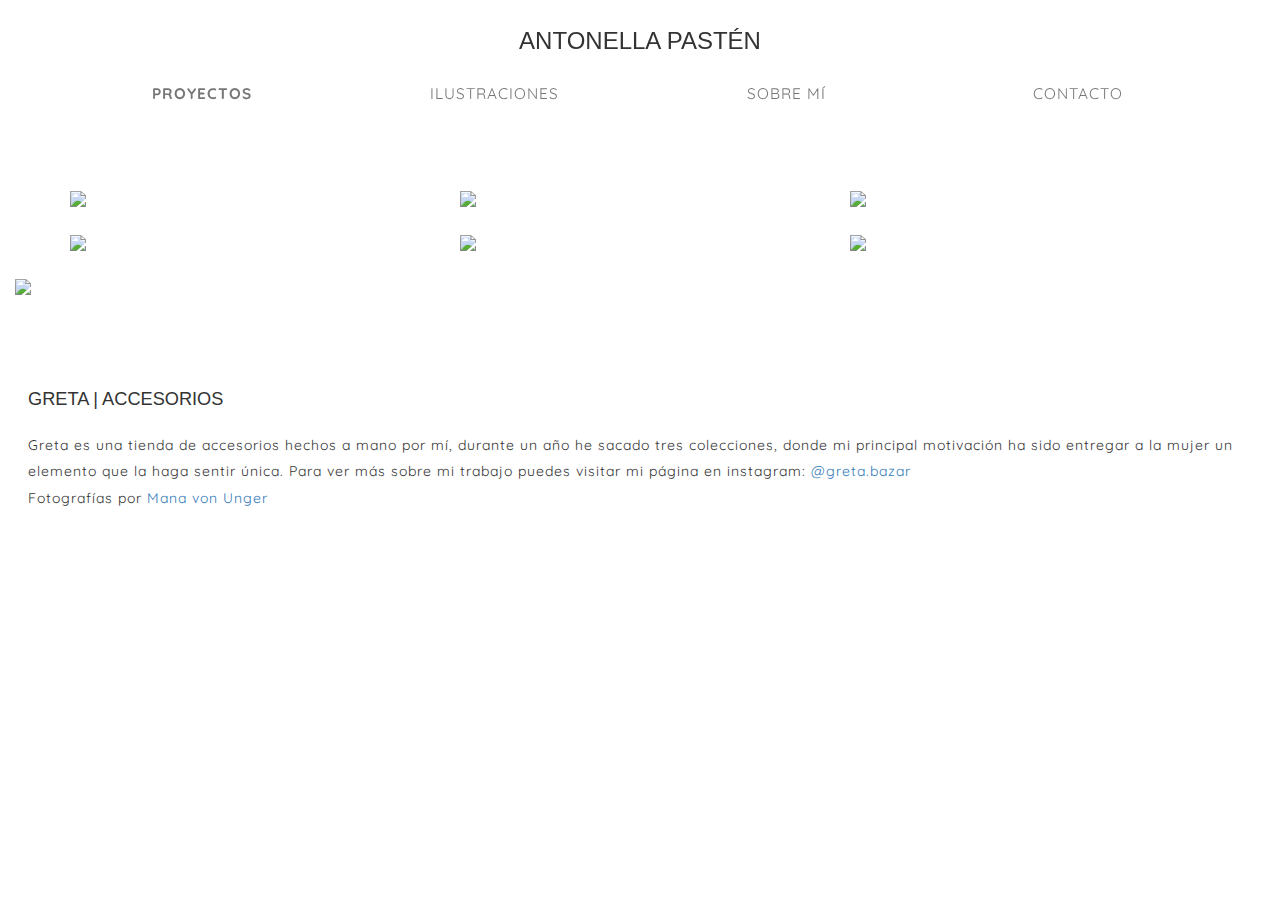
==== commit 67f39388: "Commit" ====
--- a/proyectoocho.html
+++ b/proyectoocho.html
@@ -17,7 +17,7 @@
 		<link href="css/simpleLightbox.css" rel="stylesheet" type="text/css" />
 		<!-- //css files -->
 		<!-- online-fonts -->
-		<link href="//fonts.googleapis.com/css?family=Philosopher:400,400i,700,700i" rel="stylesheet">
+		<link href="//fonts.googleapis.com/css?family=Montserrat:400,400i,700,700i" rel="stylesheet">
 		<link href="//fonts.googleapis.com/css?family=Quicksand:300,400,500,700" rel="stylesheet">
 		<!-- //online-fonts -->
 	</head>
@@ -165,7 +165,8 @@
 		<div class="col-md-12 col-sm-6 agile-w3l2-grids">                     
 			<h4></h4>
 			<h5>GRETA | ACCESORIOS</h5>
-			<p>Greta es una tienda de accesorios hechos a mano por mí, durante un año he sacado tres colecciones, donde mi principal motivación ha sido entregar a la mujer un elemento que la haga sentir única. Para ver más sobre mi trabajo puedes visitar mi página en instagram: @greta.bazar</p>
+			<p>Greta es una tienda de accesorios hechos a mano por mí, durante un año he sacado tres colecciones, donde mi principal motivación ha sido entregar a la mujer un elemento que la haga sentir única. Para ver más sobre mi trabajo puedes visitar mi página en instagram: <a href="https://www.instagram.com/greta.bazar" target="_blank"> @greta.bazar </a><br/>
+			Fotografías por <a href="https://mvonunger.github.io/MvonUnger-Portafolio" target="_blank"> Mana von Unger </a></p>
 		</div>
 		<div class="clearfix"></div>
 	</div>
